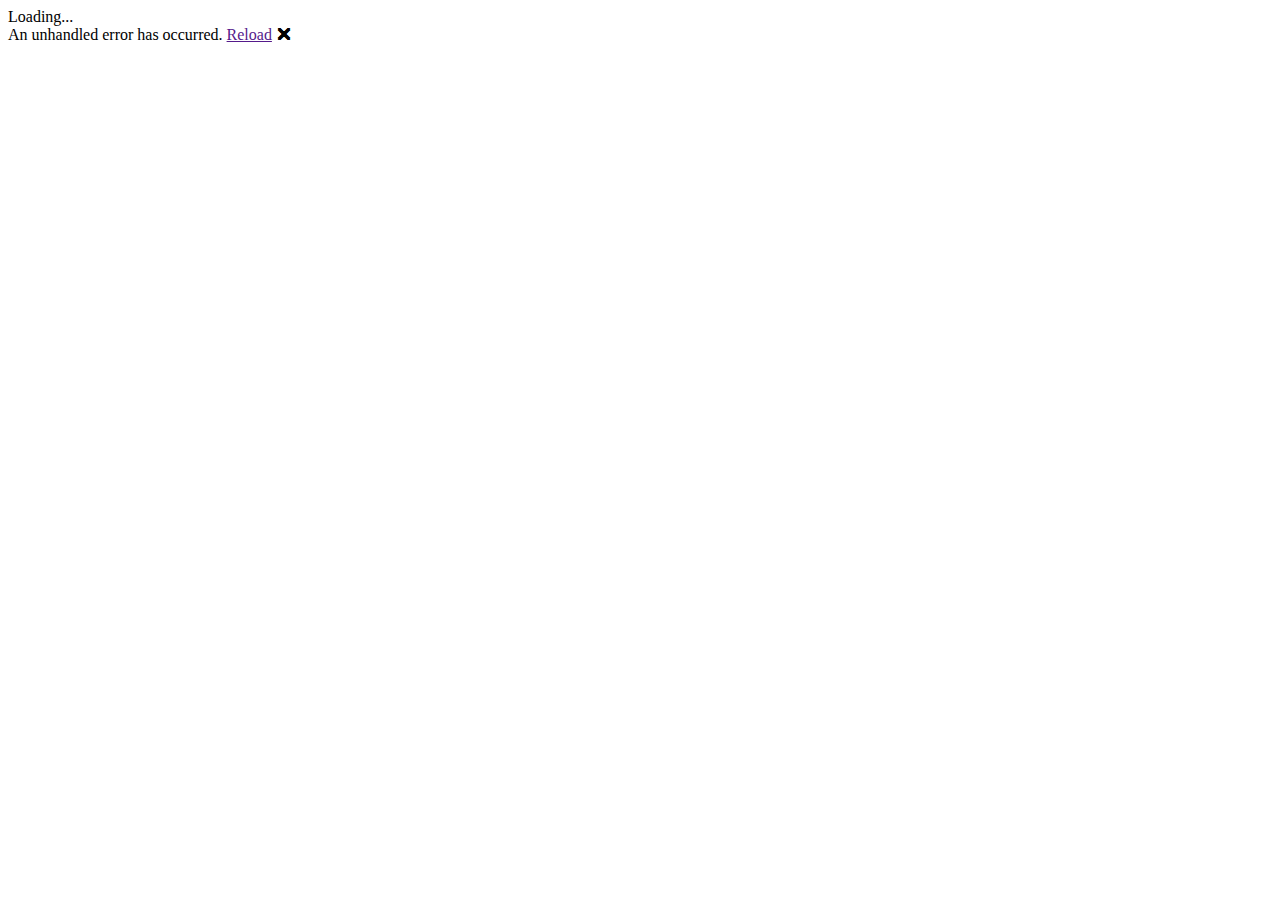
==== WorkTimer.Web/wwwroot/index.html @ 99cb8d16 "Add project files." ====
<!DOCTYPE html>
<html lang="en">

<head>
    <meta charset="utf-8" />
    <meta name="viewport" content="width=device-width, initial-scale=1.0, maximum-scale=1.0, user-scalable=no" />
    <title>WorkTimer.Web</title>
    <base href="/" />
    <link href="css/bootstrap/bootstrap.min.css" rel="stylesheet" />
    <link href="css/app.css" rel="stylesheet" />
    <link href="WorkTimer.Web.styles.css" rel="stylesheet" />
</head>

<body>
    <div id="app">Loading...</div>

    <div id="blazor-error-ui">
        An unhandled error has occurred.
        <a href="" class="reload">Reload</a>
        <a class="dismiss">🗙</a>
    </div>
    <script src="_framework/blazor.webassembly.js"></script>
</body>

</html>
---- WorkTimer.Web/wwwroot/css/app.css ----
﻿@import url('open-iconic/font/css/open-iconic-bootstrap.min.css');

html, body {
    font-family: 'Helvetica Neue', Helvetica, Arial, sans-serif;
}

h1:focus {
    outline: none;
}

a, .btn-link {
    color: #0071c1;
}

.btn-primary {
    color: #fff;
    background-color: #1b6ec2;
    border-color: #1861ac;
}

.content {
    padding-top: 1.1rem;
}

.valid.modified:not([type=checkbox]) {
    outline: 1px solid #26b050;
}

.invalid {
    outline: 1px solid red;
}

.validation-message {
    color: red;
}

#blazor-error-ui {
    background: lightyellow;
    bottom: 0;
    box-shadow: 0 -1px 2px rgba(0, 0, 0, 0.2);
    display: none;
    left: 0;
    padding: 0.6rem 1.25rem 0.7rem 1.25rem;
    position: fixed;
    width: 100%;
    z-index: 1000;
}

    #blazor-error-ui .dismiss {
        cursor: pointer;
        position: absolute;
        right: 0.75rem;
        top: 0.5rem;
    }

.blazor-error-boundary {
    background: url([data-uri]) no-repeat 1rem/1.8rem, #b32121;
    padding: 1rem 1rem 1rem 3.7rem;
    color: white;
}

    .blazor-error-boundary::after {
        content: "An error has occurred."
    }
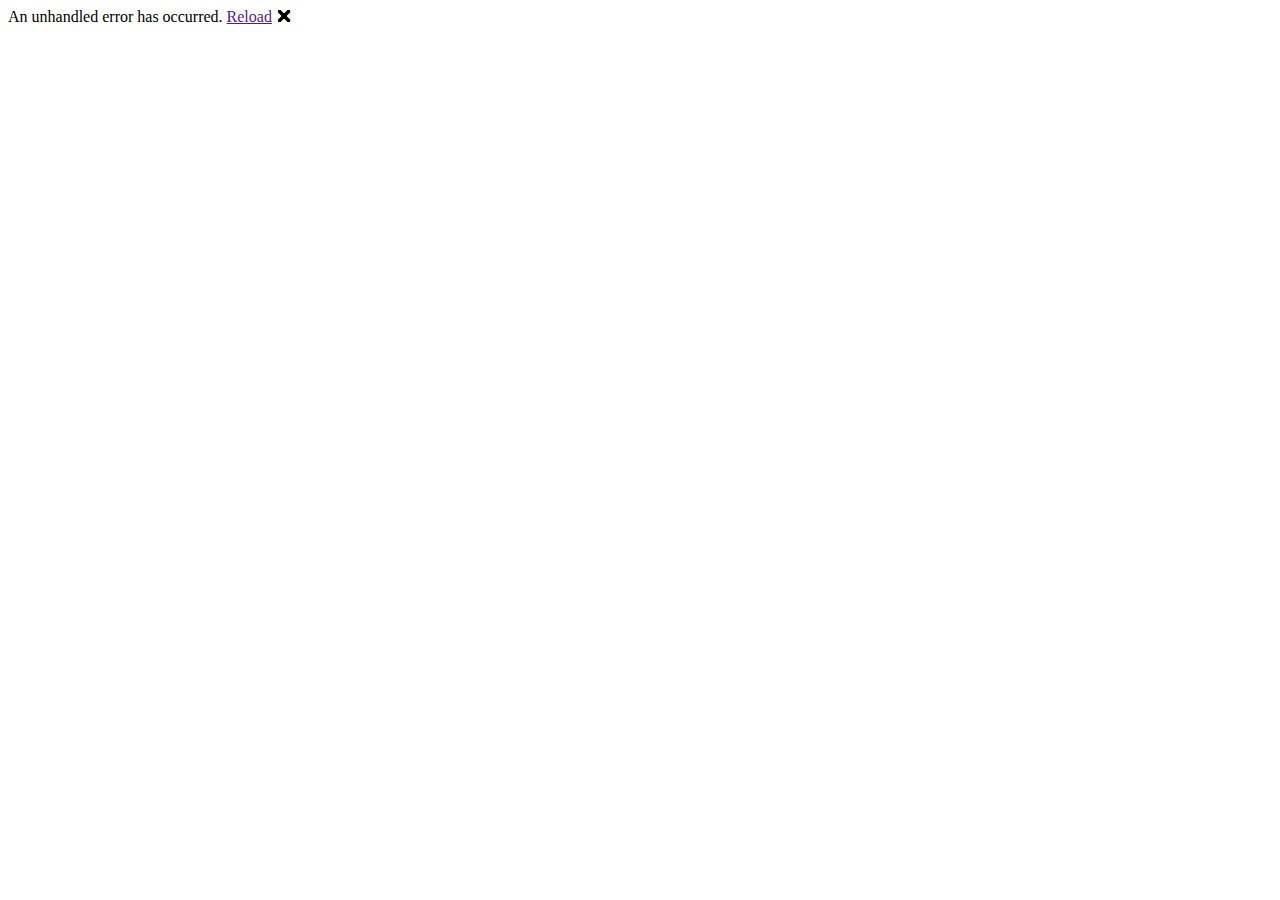
==== commit b9d8060f: "Added charts libery" ====
--- a/WorkTimer.Web/wwwroot/index.html
+++ b/WorkTimer.Web/wwwroot/index.html
@@ -4,22 +4,37 @@
 <head>
     <meta charset="utf-8" />
     <meta name="viewport" content="width=device-width, initial-scale=1.0, maximum-scale=1.0, user-scalable=no" />
-    <title>WorkTimer.Web</title>
+    <title>Work Timer</title>
     <base href="/" />
     <link href="css/bootstrap/bootstrap.min.css" rel="stylesheet" />
     <link href="css/app.css" rel="stylesheet" />
+    <link href="css/styles.css" rel="stylesheet" />
     <link href="WorkTimer.Web.styles.css" rel="stylesheet" />
+    <link href="_content/BlazorModalDialogs/css/styles.css" rel="stylesheet" />
 </head>
 
 <body>
-    <div id="app">Loading...</div>
+    <div id="app">
+        <div class="h-100">
+            <div class="spinner-grow text-primary form-loading" />
+        </div>
+    </div>
 
     <div id="blazor-error-ui">
         An unhandled error has occurred.
         <a href="" class="reload">Reload</a>
         <a class="dismiss">🗙</a>
     </div>
+    <script src="https://code.jquery.com/jquery-3.5.1.slim.min.js" integrity="sha384-DfXdz2htPH0lsSSs5nCTpuj/zy4C+OGpamoFVy38MVBnE+IbbVYUew+OrCXaRkfj" crossorigin="anonymous"></script>
+    <script src="https://cdn.jsdelivr.net/npm/popper.js@1.16.0/dist/umd/popper.min.js" integrity="sha384-Q6E9RHvbIyZFJoft+2mJbHaEWldlvI9IOYy5n3zV9zzTtmI3UksdQRVvoxMfooAo" crossorigin="anonymous"></script>
+    <script src="https://stackpath.bootstrapcdn.com/bootstrap/4.5.0/js/bootstrap.min.js" integrity="sha384-OgVRvuATP1z7JjHLkuOU7Xw704+h835Lr+6QL9UvYjZE3Ipu6Tp75j7Bh/kR0JKI" crossorigin="anonymous"></script>
     <script src="_framework/blazor.webassembly.js"></script>
+    <script href="_content/QuickActions.Web.Identity/scripts.js"></script>
+    <script src="_content/QuickActions.Web.Identity/js/scripts.js"></script>
+
+    <!--Charts-->
+    <script src="_content/PSC.Blazor.Components.Chartjs/lib/Chart.js/chart.js"></script>
+    <script src="_content/PSC.Blazor.Components.Chartjs/Chart.js" type="module"></script>
 </body>
 
 </html>
